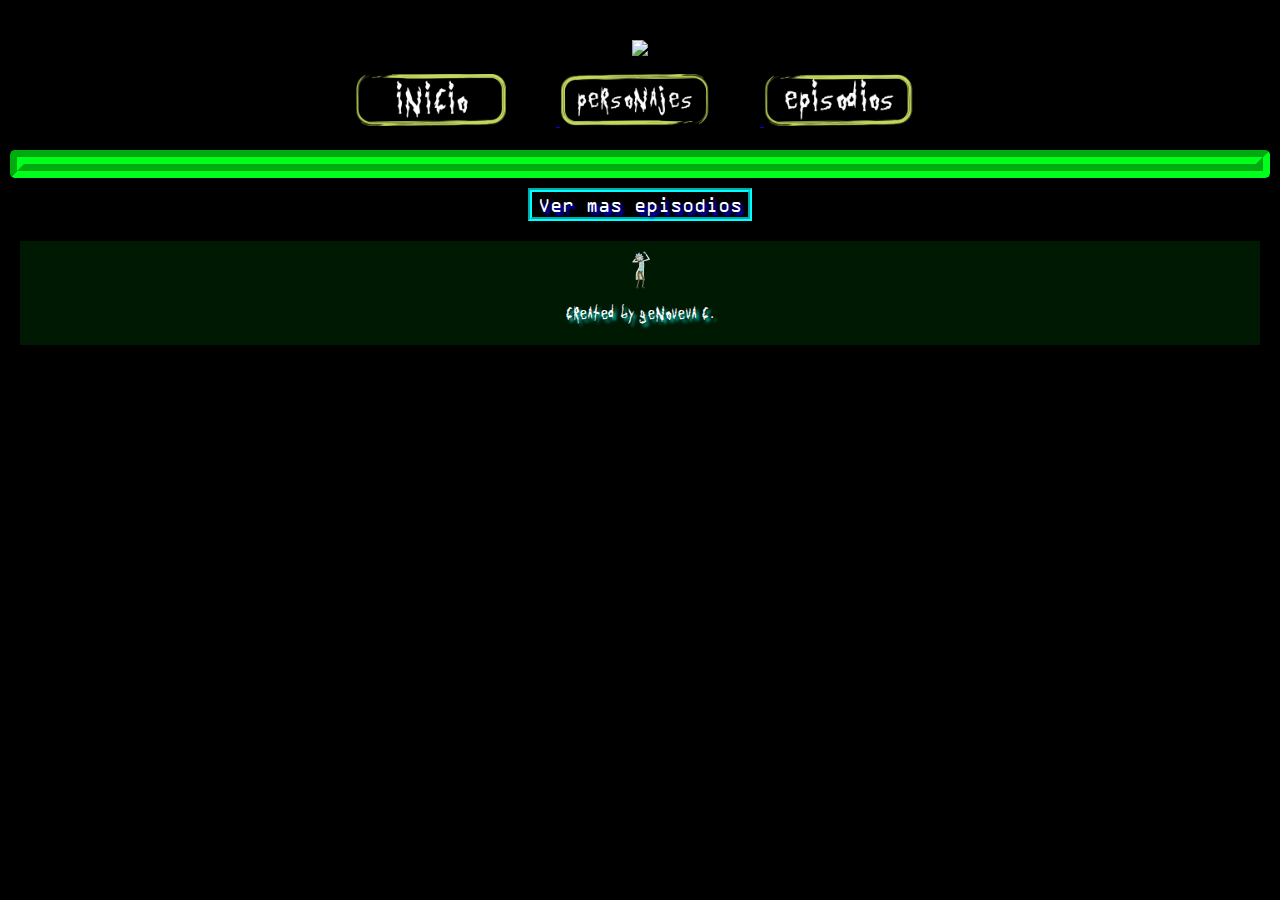
==== src/episodios.html @ 7294b0fc "ULTIMOS CAMBIOS" ====
<!DOCTYPE html>
<html>
<head>
  <link rel="icon" href="imagenes/icono .png" />
  <meta charset="utf-8">
  <title>Episodios</title>
  <link rel="stylesheet" href="style.css">
  <meta name="viewport" content="width=device-width" , initial-scale="1" maximum-scale="1" />
</head>
<body id="bodyEpisodios">
  <header>
    <h1><img src="imagenes/logo.png" id="logo"></h1>
    <div id="caja">
      <nav>
        <ul>
          <li><a href="index.html">
              <img src="imagenes/boton inicio.png" id="btnInicio">
            </a></li>
          <li><a href="personajes.html">
              <img src="imagenes/botonPersonajes.png" id="btnPersonajes">
            </a></li>
          <li><a href="episodios.html">
              <img src="imagenes/botonEpisodios.png" id="btnEpisodios">
            </a></li>
        </ul>
      </nav>
  </header>
  <div id="contenedorTodosLosEpisodios">
    <div id="divEpisodiosHtml">
    </div>
  </div>
  <button type="button" id="btnVerMasEpisodios">Ver mas episodios</button>
  </div>
  </div>
  <footer> <img src="imagenes/rick bailando.gif" id="img_footer" />
    <p id="textofooter" src> Created by Genoveva C.</p>
  </footer>
  <div id="root"></div>
  <script src="episodios.js" type="module"></script>
</body>
</html>
---- src/style.css ----
* {
  margin: 0px;
}

html {
  cursor: url(imagenes/pepinillo.cur), auto;
}

a:hover {
  cursor: url(imagenes/Portal.cur), auto;
}
body {
  justify-content: center;
  text-align: center;
  background: black;
  background-repeat: no-repeat;
  padding: 10px;
  background-size: cover;
  padding: 10px;
}
#bodyPersonajes {
  justify-content: center;
  text-align: center;
  background: black;
  background-repeat: repeat-y;
  background-size: contain;
  overflow-x: hidden;
}
#bodyEpisodios {
  justify-content: center;
  text-align: center;
  background: black;
  background-repeat: no-repeat;
  background-size: 100%;
  overflow-x: hidden;
}
header {
  padding: 20px;
}
#logo {
  width: 50%;
  margin: 10px;
}
@font-face {
  font-family: RickMorty1;
  src: url(letraSinopsis.TTF);
}
@font-face {
  font-family: letrarick;
  src: url(letrarick.ttf);
}

/*------------------navegador-------------*/
nav li {
  display: inline;
  padding-inline: 0px;
  margin: 0 0 0 0;
}
#btnInicio {
  width: 150px;
  margin: 0 50px 0 0px;
}
#btnPersonajes {
  width: 150px;
  margin: 0 50px 0 0px;
}
#btnEpisodios {
  width: 150px;
  margin: 0 50px 0 0px;
}

/*----------------------tabla inicio imagen sinopsis------------------*/
main {
  margin: 0 0 0 5px;
}
.tabla {
  align-items: center;
  margin: 5px;
  text-align: center;
  position: center;
  display: block;
}
#divImagenPortal {
  text-align: center;
  position: center;
  display: flex;
  justify-content: space-around;
  margin: 10px;
}
#portal {
  width: 50%;
  height: auto;
  text-align: center;
  position: center;
  display: block;
  justify-content: space-around;
  border-radius: 10px;
  border-color: aqua;
  border-style: groove;
  border-width: 10px;
}

#sinopsis {
  font-size: 27px;
  color: white;
  text-align: center;
  font-family: RickMorty1;
  height: auto;
  width: 100%;
  align-items: center;
  margin: 5px;
  background-color: black;
  border-radius: 5px;
  border-style: groove;
  border-width: 10px;
  box-sizing: border-box;
  border-color: rgb(0, 255, 26);
  line-height: 35px;
  text-shadow: 3px 3px 3px blue;
  word-spacing: 5px;
}
/*----------------------personajes------------------*/
#contenedorTodosLosPersonajes {
  margin: 0px, 10px, 0, 10px;
}
/*cajita de personaje*/
.divPersonajeJs {
  background-color: black;
  width: 300px;
  height: 300px;
  margin: 20px;
  border-radius: 5px;
  border-style: groove;
  border-width: 14px;
  box-sizing: border-box;
  border-color: rgb(0, 255, 26);
  /*este display sirvio para centrar el cuadro i la info de dentro*/
  display: -webkit-inline-box;
  align-items: center;
}
.imagenPersonajeJs {
  width: 180px;
  border-radius: 200px;
  box-shadow: 0 0 4rem rgb(0, 255, 255);
  align-content: center;
  margin: 15px;
}
.nombrePersonajeJs {
  font-size: 25px;
  color: rgb(0, 255, 26);
  font-family: letrarick;
  text-shadow: 3px 3px 3px rgba(0, 255, 255, 0.73);
  align-content: center;
  display: inline-block;
}
#tablaInfopersonajes {
  text-align: left;
  align-items: center;
  line-height: 40px;
  display: grid;
  padding-top: 10px;
  padding-bottom: 10px;
  border-spacing: 10px;
  width: fit-content;
  height: min-content;
}
#divCerrar {
  margin: 5px;
  padding: 20px;
}

#imagenCerrar {
  width: 55px;
  height: 55px;
  float: right;
}
.tdPropiedad {
  font-size: 30px;
  color: rgb(0, 255, 26);
}
.tdValor {
  font-family: RickMorty1;
  font-size: 30px;
  color: aqua;
  text-shadow: 3px 3px 3px blue;
}
#infoFlotante {
  background-color: black;
  border-radius: 20px;
  padding: 25px;
  left: 10%;
  right: 10%;
  position: fixed;
  top: 25%;
  display: none;
  justify-content: center;
  text-align: center;
  font-family: letraRick;
  font-size: 30px;
  color: rgb(0, 255, 26);
  line-height: 50px;
  letter-spacing: 5px;
  border-radius: 5px;
  border-style: groove;
  border-width: 14px;
  box-sizing: border-box;
  border-color: aqua;
}
#imagenCerrar {
  width: 25px;
  height: 25px;
  background: url(imagenes/x.png);
  float: right;
}
#btnVerMasPersonajes {
  background-color: black;
  font-family: RickMorty1;
  font-size: 20px;
  text-align: center;
  color: white;
  width: auto;
  height: auto;
  border-style: groove;
  border-width: 4px;
  box-sizing: border-box;
  border-color: aqua;
  text-shadow: 3px 3px 3px blue;
}
#botonBuscar {
  background-color: black;
  font-family: RickMorty1;
  font-size: 20px;
  text-align: center;
  color: white;
  width: auto;
  height: auto;
  border-style: groove;
  border-width: 4px;
  box-sizing: border-box;
  border-color: aqua;
  text-shadow: 3px 3px 3px blue;
  margin: 10px;
}

/*----------------------episodios------------------*/
.contenedorEpisodios {
  display: block;
  margin: 2%;
  align-content: center;
}
.episodiosJs {
  font-family: RickMorty1;
  font-size: 30px;
  color: white;
  display: block;
  text-shadow: 3px 3px 3px blue;
}
#tablaInfoEpisodios {
  text-align: left;
  align-items: center;
  line-height: 40px;
  display: grid;
  padding-top: 10px;
  padding-bottom: 10px;
  border-spacing: 10px;
  width: fit-content;
  height: min-content;
}
#infoFlotanteEpisodios {
  display: none;
  background-color: black;
  border-radius: 20px;
  padding: 25px;
  left: 10%;
  right: 10%;
  position: fixed;
  top: 25%;
  justify-content: center;
  text-align: center;
  font-family: letraRick;
  font-size: 30px;
  color: rgb(0, 255, 26);
  line-height: 50px;
  letter-spacing: 5px;
  border-radius: 5px;
  border-style: groove;
  border-width: 14px;
  box-sizing: border-box;
  border-color: aqua;
}
#imagenCerrarEpisodios {
  width: 25px;
  height: 25px;
  float: right;
}
.tdPropiedadE {
  font-size: 30px;
  color: rgb(0, 255, 26);
}
.tdValorE {
  font-family: RickMorty1;
  font-size: 30px;
  color: aqua;
  text-shadow: 3px 3px 3px blue;
}
#contenedorTodosLosEpisodios {
  background-color: black;
  border-radius: 5px;
  border-style: groove;
  border-width: 14px;
  box-sizing: border-box;
  border-color: rgb(0, 255, 26);
}
#btnVerMasEpisodios {
  background-color: black;
  font-family: RickMorty1;
  font-size: 20px;
  text-align: center;
  color: white;
  width: auto;
  height: auto;
  border-style: groove;
  border-width: 4px;
  box-sizing: border-box;
  border-color: aqua;
  text-shadow: 3px 3px 3px blue;
  margin: 10px;
}

/*----------------------footer------------------*/
footer {
  background-color: rgba(0, 255, 26, 0.098);
  text-align: center;
  padding: 10px;
  position: center;
  display: block;
  justify-content: space-around;
  margin: 10px;
}
#textofooter {
  font-family: letrarick;
  font-size: 15px;
  text-align: center;
  margin: 10px;
  color: white;
  text-shadow: 3px 3px 3px rgba(0, 255, 255, 0.73);
  align-items: center;
}
#img_footer {
  width: 20px;
  align-content: center;
}
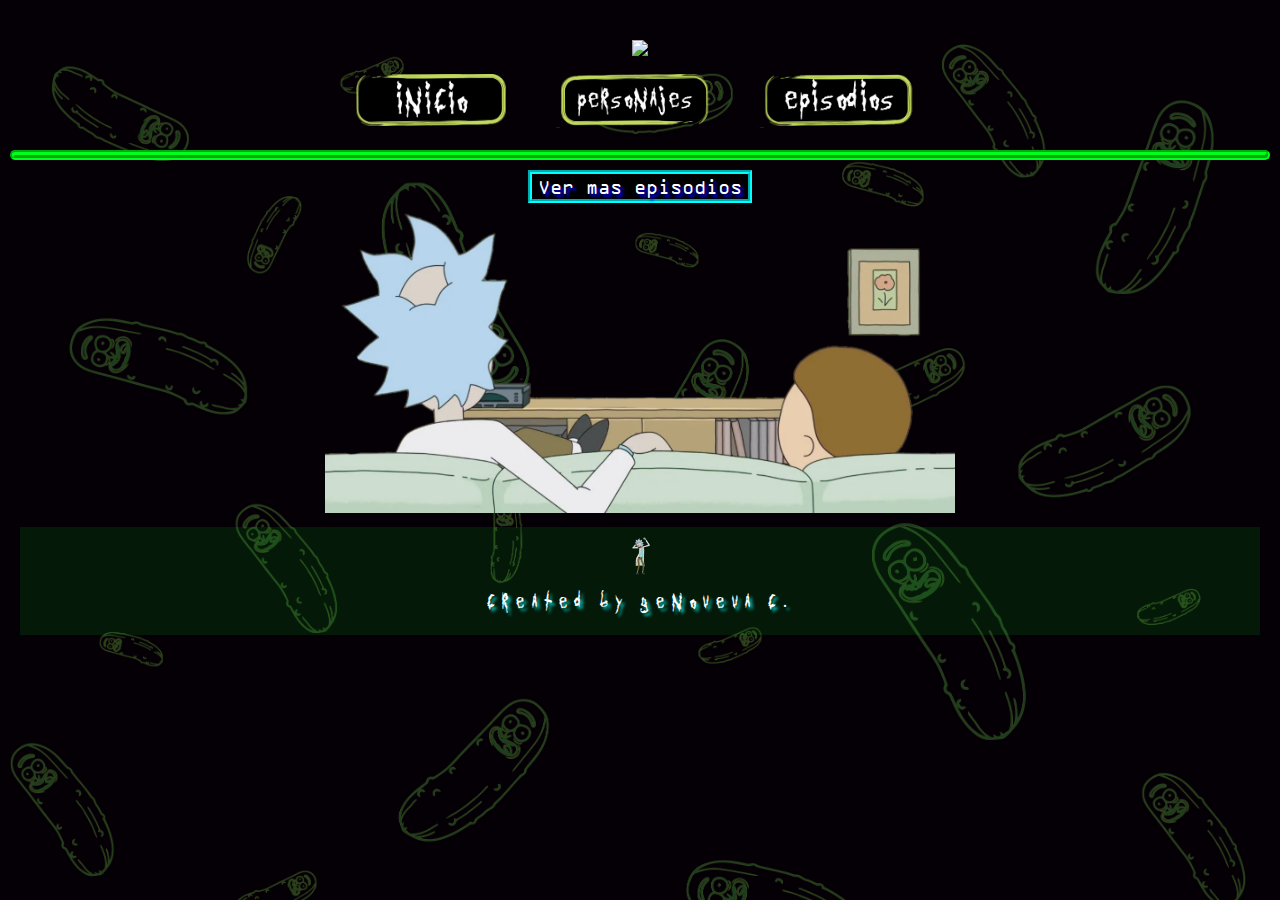
==== commit 843c0a43: "fondo, tipografia, cambio diseño" ====
--- a/src/episodios.html
+++ b/src/episodios.html
@@ -29,8 +29,12 @@
     <div id="divEpisodiosHtml">
     </div>
   </div>
+  
   <button type="button" id="btnVerMasEpisodios">Ver mas episodios</button>
   </div>
+  </div>
+  <div id="divSillon">
+    <img src="imagenes/sillon.png" id="sillon">
   </div>
   <footer> <img src="imagenes/rick bailando.gif" id="img_footer" />
     <p id="textofooter" src> Created by Genoveva C.</p>
@@ -38,4 +42,5 @@
   <div id="root"></div>
   <script src="episodios.js" type="module"></script>
 </body>
-</html>+
+</html> --- a/src/style.css
+++ b/src/style.css
@@ -1,18 +1,16 @@
 * {
   margin: 0px;
 }
-
 html {
   cursor: url(imagenes/pepinillo.cur), auto;
 }
-
 a:hover {
   cursor: url(imagenes/Portal.cur), auto;
 }
 body {
   justify-content: center;
   text-align: center;
-  background: black;
+  background-image: url(imagenes/fondopepinillos.png);
   background-repeat: no-repeat;
   padding: 10px;
   background-size: cover;
@@ -21,24 +19,24 @@
 #bodyPersonajes {
   justify-content: center;
   text-align: center;
-  background: black;
+  background-image: url(imagenes/fondopepinillos.png);
   background-repeat: repeat-y;
-  background-size: contain;
-  overflow-x: hidden;
-}
-#bodyEpisodios {
-  justify-content: center;
-  text-align: center;
-  background: black;
-  background-repeat: no-repeat;
   background-size: 100%;
   overflow-x: hidden;
 }
+#bodyEpisodios {
+  background-image: url(imagenes/fondopepinillos.png);
+  justify-content: center;
+  text-align: center;
+  background-repeat: repeat-y;
+  background-size: 100%;
+  overflow-x: hidden;
+}
 header {
   padding: 20px;
 }
 #logo {
-  width: 50%;
+  width: 40%;
   margin: 10px;
 }
 @font-face {
@@ -49,6 +47,11 @@
   font-family: letrarick;
   src: url(letrarick.ttf);
 }
+@font-face {
+  font-family: letraextra;
+  src: url(letraextras.ttf);
+}
+
 
 /*------------------navegador-------------*/
 nav li {
@@ -88,35 +91,29 @@
   margin: 10px;
 }
 #portal {
-  width: 50%;
+  width: 40%;
   height: auto;
   text-align: center;
   position: center;
   display: block;
   justify-content: space-around;
-  border-radius: 10px;
-  border-color: aqua;
-  border-style: groove;
-  border-width: 10px;
-}
-
+}
 #sinopsis {
   font-size: 27px;
-  color: white;
+  color: #5EBDD3;
   text-align: center;
   font-family: RickMorty1;
   height: auto;
   width: 100%;
   align-items: center;
-  margin: 5px;
-  background-color: black;
-  border-radius: 5px;
-  border-style: groove;
-  border-width: 10px;
+  margin-block: 20px;
+  background-color: black;
+  border-radius: 5px;
+  border-style: groove;
+  border-width: 5px;
   box-sizing: border-box;
   border-color: rgb(0, 255, 26);
-  line-height: 35px;
-  text-shadow: 3px 3px 3px blue;
+  line-height: 40px;
   word-spacing: 5px;
 }
 /*----------------------personajes------------------*/
@@ -131,7 +128,7 @@
   margin: 20px;
   border-radius: 5px;
   border-style: groove;
-  border-width: 14px;
+  border-width: 5px;
   box-sizing: border-box;
   border-color: rgb(0, 255, 26);
   /*este display sirvio para centrar el cuadro i la info de dentro*/
@@ -139,7 +136,7 @@
   align-items: center;
 }
 .imagenPersonajeJs {
-  width: 180px;
+  width: 190px;
   border-radius: 200px;
   box-shadow: 0 0 4rem rgb(0, 255, 255);
   align-content: center;
@@ -251,9 +248,9 @@
 .episodiosJs {
   font-family: RickMorty1;
   font-size: 30px;
-  color: white;
-  display: block;
-  text-shadow: 3px 3px 3px blue;
+  color: #5EBDD3;
+  display: block;
+  
 }
 #tablaInfoEpisodios {
   text-align: left;
@@ -307,7 +304,7 @@
   background-color: black;
   border-radius: 5px;
   border-style: groove;
-  border-width: 14px;
+  border-width: 5px;
   box-sizing: border-box;
   border-color: rgb(0, 255, 26);
 }
@@ -325,6 +322,17 @@
   border-color: aqua;
   text-shadow: 3px 3px 3px blue;
   margin: 10px;
+}
+
+#divSillon{
+  width: 100%;
+  height: auto;
+}
+
+#sillon{
+  width: 50%;
+  height: auto;
+
 }
 
 /*----------------------footer------------------*/
@@ -334,12 +342,13 @@
   padding: 10px;
   position: center;
   display: block;
+  letter-spacing: 6px;
   justify-content: space-around;
   margin: 10px;
 }
 #textofooter {
   font-family: letrarick;
-  font-size: 15px;
+  font-size: 18px;
   text-align: center;
   margin: 10px;
   color: white;
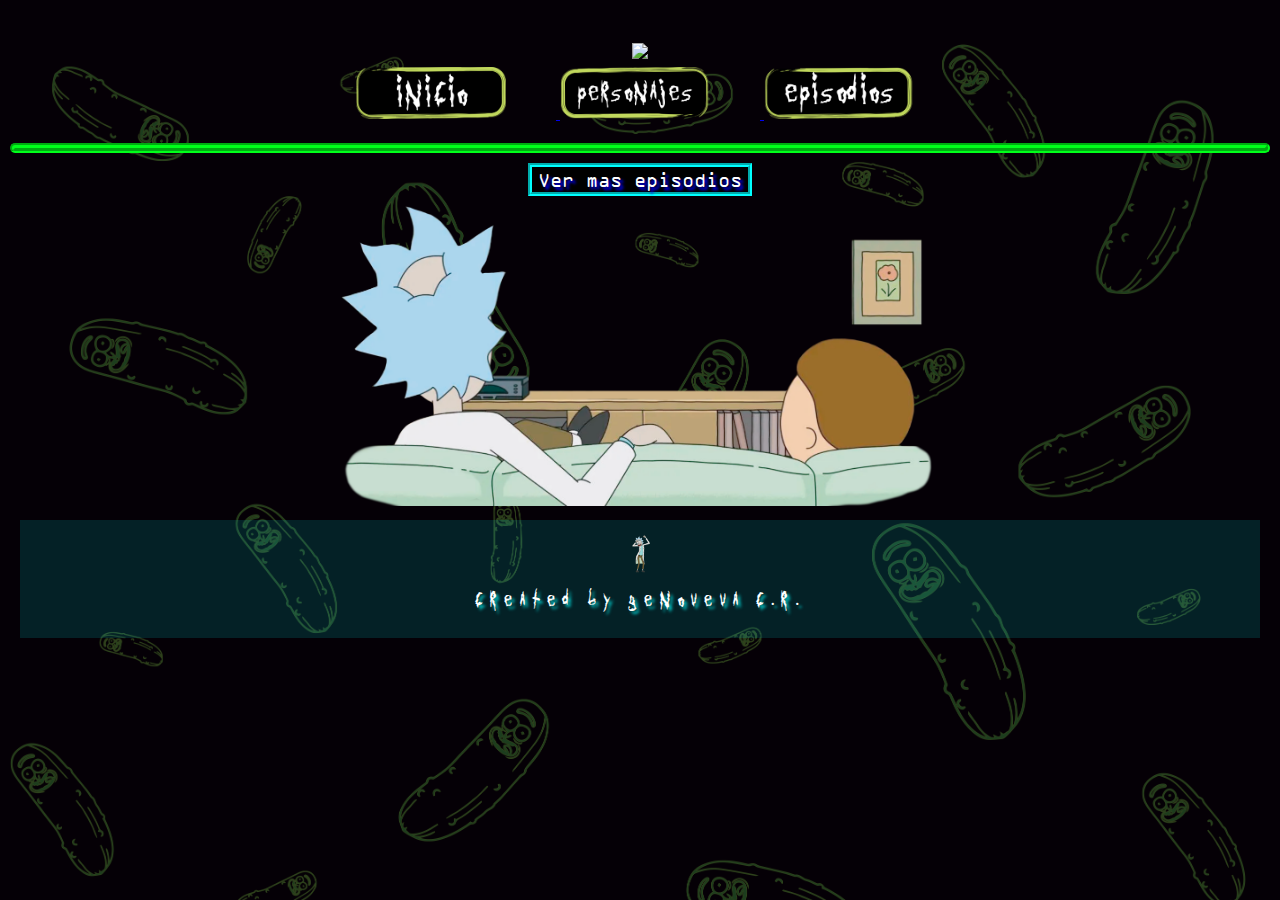
==== commit 1d0eddfb: "detalles finales" ====
--- a/src/episodios.html
+++ b/src/episodios.html
@@ -37,7 +37,7 @@
     <img src="imagenes/sillon.png" id="sillon">
   </div>
   <footer> <img src="imagenes/rick bailando.gif" id="img_footer" />
-    <p id="textofooter" src> Created by Genoveva C.</p>
+    <p id="textofooter" src> Created by Genoveva C.R.</p>
   </footer>
   <div id="root"></div>
   <script src="episodios.js" type="module"></script>
--- a/src/style.css
+++ b/src/style.css
@@ -37,7 +37,6 @@
 }
 #logo {
   width: 40%;
-  margin: 10px;
 }
 @font-face {
   font-family: RickMorty1;
@@ -50,6 +49,14 @@
 @font-face {
   font-family: letraextra;
   src: url(letraextras.ttf);
+}
+@font-face {
+  font-family: letraTres;
+  src: url(letraTres.ttf);
+}
+@font-face {
+  font-family: letraCuatro;
+  src: url(letraCuatro.ttf);
 }
 
 
@@ -88,10 +95,9 @@
   position: center;
   display: flex;
   justify-content: space-around;
-  margin: 10px;
 }
 #portal {
-  width: 40%;
+  width: 25%;
   height: auto;
   text-align: center;
   position: center;
@@ -99,20 +105,16 @@
   justify-content: space-around;
 }
 #sinopsis {
-  font-size: 27px;
-  color: #5EBDD3;
-  text-align: center;
-  font-family: RickMorty1;
+  font-family: RickMorty1;
+  font-size: 30px;
+  color: aqua;
+  text-shadow: 3px 3px 3px blue;
+  text-align: center;
   height: auto;
   width: 100%;
   align-items: center;
   margin-block: 20px;
-  background-color: black;
-  border-radius: 5px;
-  border-style: groove;
-  border-width: 5px;
-  box-sizing: border-box;
-  border-color: rgb(0, 255, 26);
+  background-color: rgba(0, 0, 0, 0.461);
   line-height: 40px;
   word-spacing: 5px;
 }
@@ -332,14 +334,13 @@
 #sillon{
   width: 50%;
   height: auto;
-
-}
+} 
 
 /*----------------------footer------------------*/
 footer {
-  background-color: rgba(0, 255, 26, 0.098);
-  text-align: center;
-  padding: 10px;
+  background-color: rgba(0, 255, 255, 0.131);
+  text-align: center;
+  padding: 15px;
   position: center;
   display: block;
   letter-spacing: 6px;
